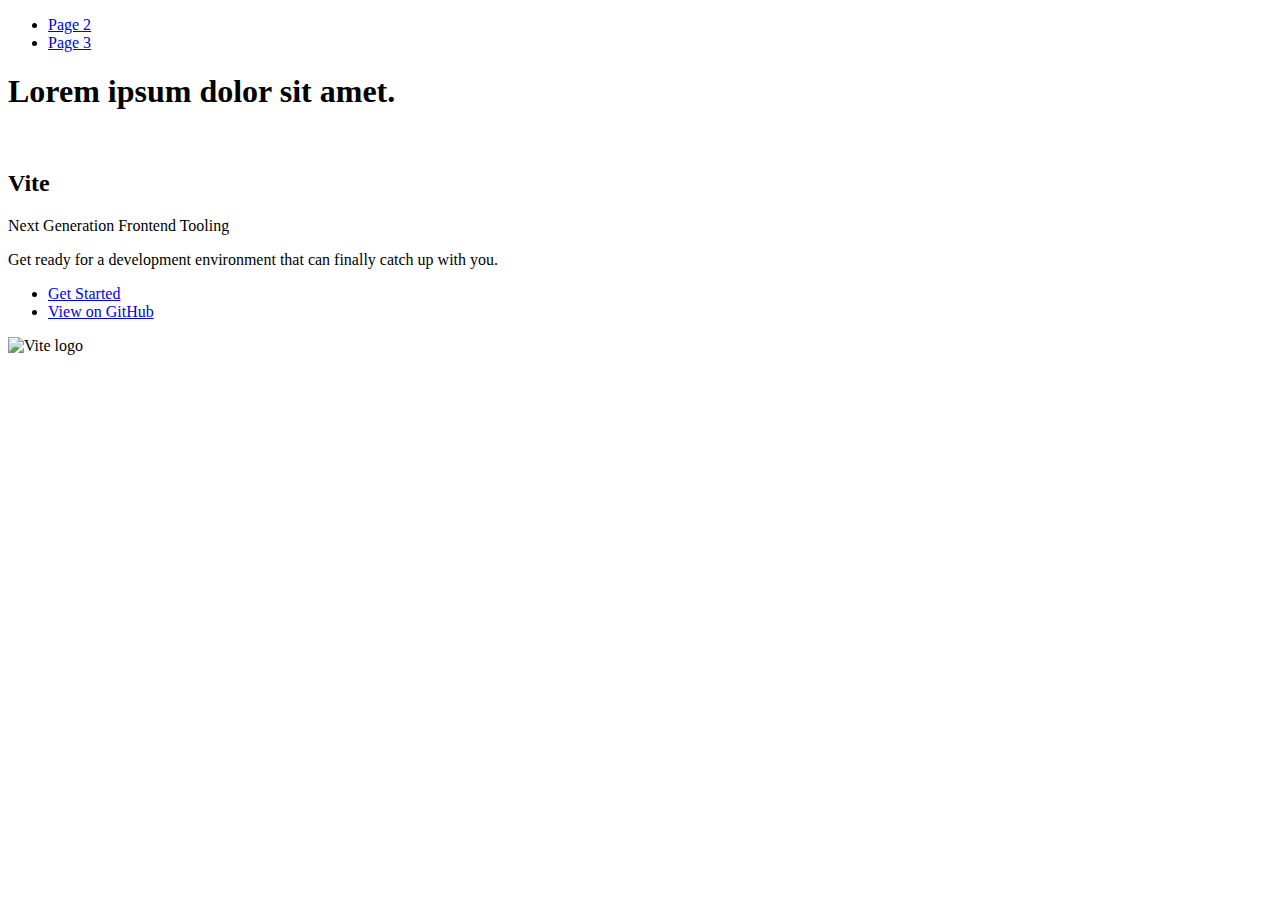
==== index.html @ b80acfb8 "Initialize gh-pages" ====
<!DOCTYPE html>
<html lang="en">
  <head>
    <meta charset="UTF-8" />
    <link rel="icon" type="image/svg+xml" href="/vanilla-app-template/favicon.svg" />
    <meta name="viewport" content="width=device-width, initial-scale=1.0" />
    <title>Vanilla App Template</title>
    
    <script type="module" crossorigin src="/vanilla-app-template/commonHelpers.js"></script>
    <link rel="stylesheet" href="/vanilla-app-template/assets/index-10c40100.css">
  </head>
  <body>
    <header class="header">
  <nav class="nav">
    <ul class="nav-list">
      <li class="nav-item">
        <a href="./page-2.html" class="nav-link">Page 2</a>
      </li>

      <li class="nav-item">
        <a href="./page-3.html" class="nav-link">Page 3</a>
      </li>
    </ul>
  </nav>
</header>


    <section>
      <h1>Lorem ipsum dolor sit amet.</h1>
      <!-- Path to images as from index.html file -->
      <img src="/vanilla-app-template/assets/javascript-8dac5379.svg" alt="" />
    </section>

    <!-- Loads the specified .html file -->
    <section class="vite-promo">
  <div class="container">
    <div class="wrapper">
      <h2 class="title">
        <span class="gradient">Vite</span>
      </h2>
      <p class="text">Next Generation Frontend Tooling</p>
      <p class="tagline">
        Get ready for a development environment that can finally catch up with
        you.
      </p>

      <ul class="actions">
        <li class="action">
          <a
            class="link"
            href="https://vitejs.dev/guide/"
            target="_blank"
            rel="noopener noreferrer"
            >Get Started</a
          >
        </li>
        <li class="action">
          <a
            class="link"
            href="https://github.com/vitejs/vite"
            target="_blank"
            rel="noopener noreferrer"
            >View on GitHub</a
          >
        </li>
      </ul>
    </div>

    <div class="thumb">
      <!-- Path to images as from index.html file -->
      <img
        class="pic"
        src="/vanilla-app-template/assets/vite-logo-51249ca9.png"
        alt="Vite logo"
        width="640"
        height="640"
      />
    </div>
  </div>
</section>


    
  </body>
</html>
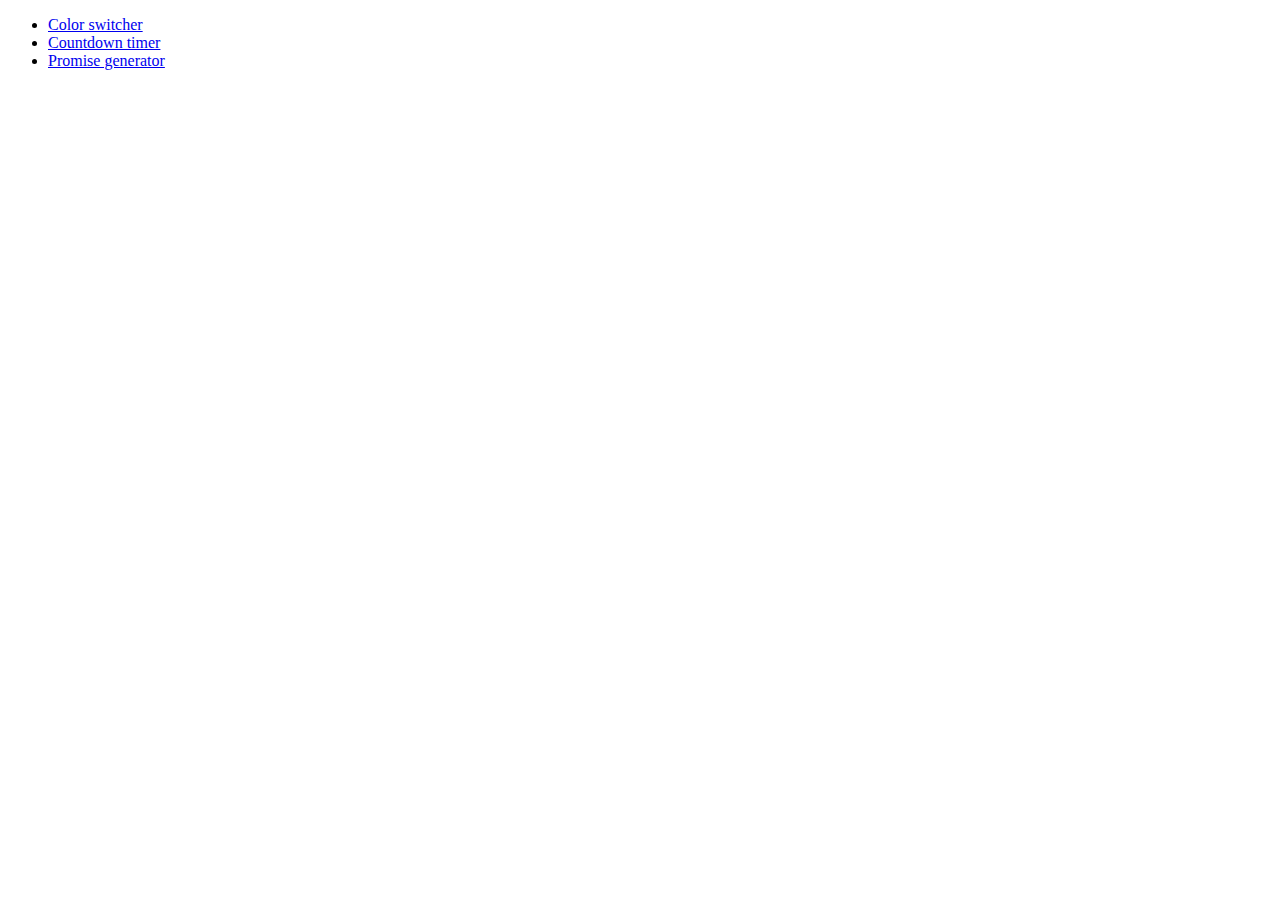
==== commit 97bcdf0c: "Deploying to gh-pages from @ Liasique/goit-advancedjs-hw-02@e459a7309a282c0538cac2c72ae79d6fdeb5a8be" ====
--- a/index.html
+++ b/index.html
@@ -2,84 +2,16 @@
 <html lang="en">
   <head>
     <meta charset="UTF-8" />
-    <link rel="icon" type="image/svg+xml" href="/vanilla-app-template/favicon.svg" />
     <meta name="viewport" content="width=device-width, initial-scale=1.0" />
-    <title>Vanilla App Template</title>
+    <title>Homework 9</title>
     
-    <script type="module" crossorigin src="/vanilla-app-template/commonHelpers.js"></script>
-    <link rel="stylesheet" href="/vanilla-app-template/assets/index-10c40100.css">
+    <link rel="stylesheet" href="/vanilla-app-template/assets/common-44722b21.css">
   </head>
   <body>
-    <header class="header">
-  <nav class="nav">
-    <ul class="nav-list">
-      <li class="nav-item">
-        <a href="./page-2.html" class="nav-link">Page 2</a>
-      </li>
-
-      <li class="nav-item">
-        <a href="./page-3.html" class="nav-link">Page 3</a>
-      </li>
+    <ul>
+      <li><a href="01-color-switcher.html">Color switcher</a></li>
+      <li><a href="02-timer.html">Countdown timer</a></li>
+      <li><a href="03-promises.html">Promise generator</a></li>
     </ul>
-  </nav>
-</header>
-
-
-    <section>
-      <h1>Lorem ipsum dolor sit amet.</h1>
-      <!-- Path to images as from index.html file -->
-      <img src="/vanilla-app-template/assets/javascript-8dac5379.svg" alt="" />
-    </section>
-
-    <!-- Loads the specified .html file -->
-    <section class="vite-promo">
-  <div class="container">
-    <div class="wrapper">
-      <h2 class="title">
-        <span class="gradient">Vite</span>
-      </h2>
-      <p class="text">Next Generation Frontend Tooling</p>
-      <p class="tagline">
-        Get ready for a development environment that can finally catch up with
-        you.
-      </p>
-
-      <ul class="actions">
-        <li class="action">
-          <a
-            class="link"
-            href="https://vitejs.dev/guide/"
-            target="_blank"
-            rel="noopener noreferrer"
-            >Get Started</a
-          >
-        </li>
-        <li class="action">
-          <a
-            class="link"
-            href="https://github.com/vitejs/vite"
-            target="_blank"
-            rel="noopener noreferrer"
-            >View on GitHub</a
-          >
-        </li>
-      </ul>
-    </div>
-
-    <div class="thumb">
-      <!-- Path to images as from index.html file -->
-      <img
-        class="pic"
-        src="/vanilla-app-template/assets/vite-logo-51249ca9.png"
-        alt="Vite logo"
-        width="640"
-        height="640"
-      />
-    </div>
-  </div>
-</section>
-
-
-    
   </body>
 </html>
